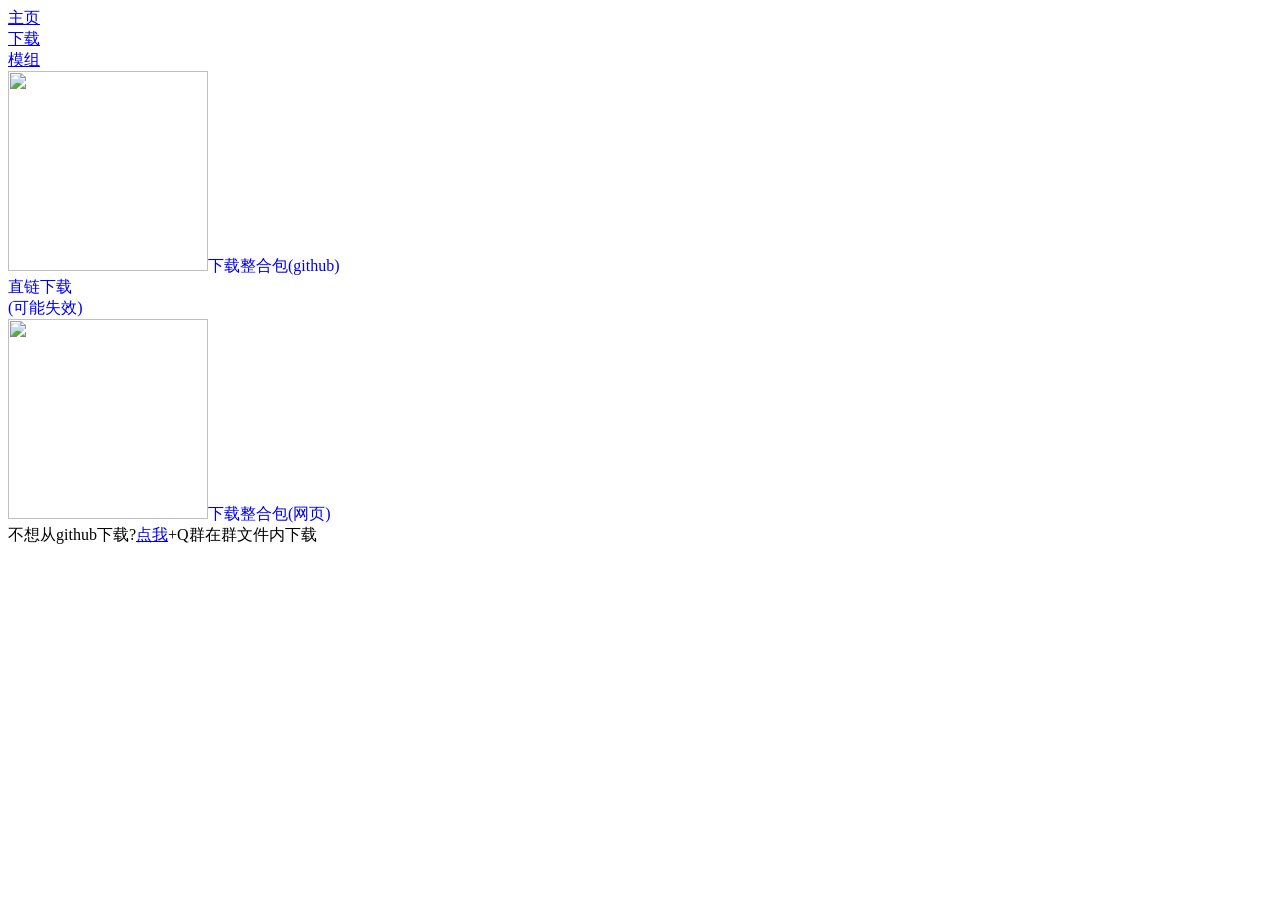
==== download.html @ 8521daa9 "Add files via upload" ====
<!DOCTYPE html>
<html> 
<head>
	<meta charset="utf-8">
	<meta name="viewport" content="width=device-width, initial-scale=1">
	<meta name="generator" content="RocketCake">
               <link rel="icon" href="data:image/svg+xml,<svg xmlns=%22http://www.w3.org/2000/svg%22 viewBox=%220 0 100 100%22><text y=%22.9em%22 font-size=%2290%22>&#127819;</text></svg>">	<title>&#20320;&#21457;&#29616;&#20102;&#24425;&#34507;awa</title>
	<link rel="stylesheet" type="text/css" href="download_html.css?h=76a44776">
</head>
<body>
<div class="textstyle1">
<div id="container_d65920a"><div id="container_d65920a_padding" ><div class="textstyle1"><div id="container_1f2ec5b6"><div id="container_1f2ec5b6_padding" ><div class="textstyle1">  <div id="text_16c06f69">
    <div class="textstyle1">
      <span class="textstyle2"><a href="index" class="wsp7c09b130">&#20027;&#39029;</a></span>
      </div>
    </div>
  <div id="text_3c1a7df6">
    <div class="textstyle1">
      <span class="textstyle2"><a href="download" class="wsp7c09b130">&#19979;&#36733;</a></span>
      </div>
    </div>
  <div id="text_15e95683">
    <div class="textstyle1">
      <span class="textstyle2"><a href="mods" class="wsp7c09b130">&#27169;&#32452;</a></span>
      </div>
    </div>
</div>
<div style="clear:both"></div></div></div></div>
<div class="textstyle3"><div id="container_47c2b40a"><div id="container_47c2b40a_padding" ><div class="textstyle4">  <a href="https://github.com/Chengxidaxia/orangecity-download/releases/tag/orange" style="text-decoration:none"><div id="button_8d21463">
    <div class="vcenterstyle1"><div class="vcenterstyle2">      <div class="textstyle3">
<img src="images/xiazai_white.svg" width="200" height="200" id="img_10db2fb0" alt="" title="" /><span class="textstyle5">&#19979;&#36733;&#25972;&#21512;&#21253;(github)</span>        </div>
      <div class="textstyle1">
<a href="https://github.com/Chengxidaxia/orangecity-download/releases/download/orange/Orangecity.mrpack" style="text-decoration:none"><div id="button_6df9c47b"><div class="vcenterstyle1"><div class="vcenterstyle2"><div class="textstyle3">        <span class="textstyle6">&#30452;&#38142;&#19979;&#36733;<br/>(&#21487;&#33021;&#22833;&#25928;)</span>
</div>
<div class="textstyle1"></div>
</div></div></div></a>        </div>
      </div></div>
    </div></a>
  <div id="text_3a2c3b0e">
    <div class="textstyle4">
      <a href="downloads/Orangecity.mrpack" target="_blank" style="text-decoration:none"><div id="button_6ce345d0">
        <div class="vcenterstyle1"><div class="vcenterstyle2">          <div class="textstyle3">
<img src="images/xiazai_white.svg" width="200" height="200" id="img_e386fb8" alt="" title="" /><span class="textstyle5">&#19979;&#36733;&#25972;&#21512;&#21253;(&#32593;&#39029;)</span>            </div>
          <div class="textstyle1">
            </div>
          </div></div>
        </div></a>
      </div>
    <div class="textstyle1">
<span class="textstyle7">&#19981;&#24819;&#20174;github&#19979;&#36733;?</span><span class="textstyle8"><a href="https://qm.qq.com/q/qqbr782Cxq" class="wsp4855a03">&#28857;&#25105;</a></span><span class="textstyle7">+Q&#32676;&#22312;&#32676;&#25991;&#20214;&#20869;&#19979;&#36733;</span>      </div>
    </div>
</div>
<div style="clear:both"></div></div></div></div>
<div style="clear:both"></div></div></div>  </div>
</body>
</html>
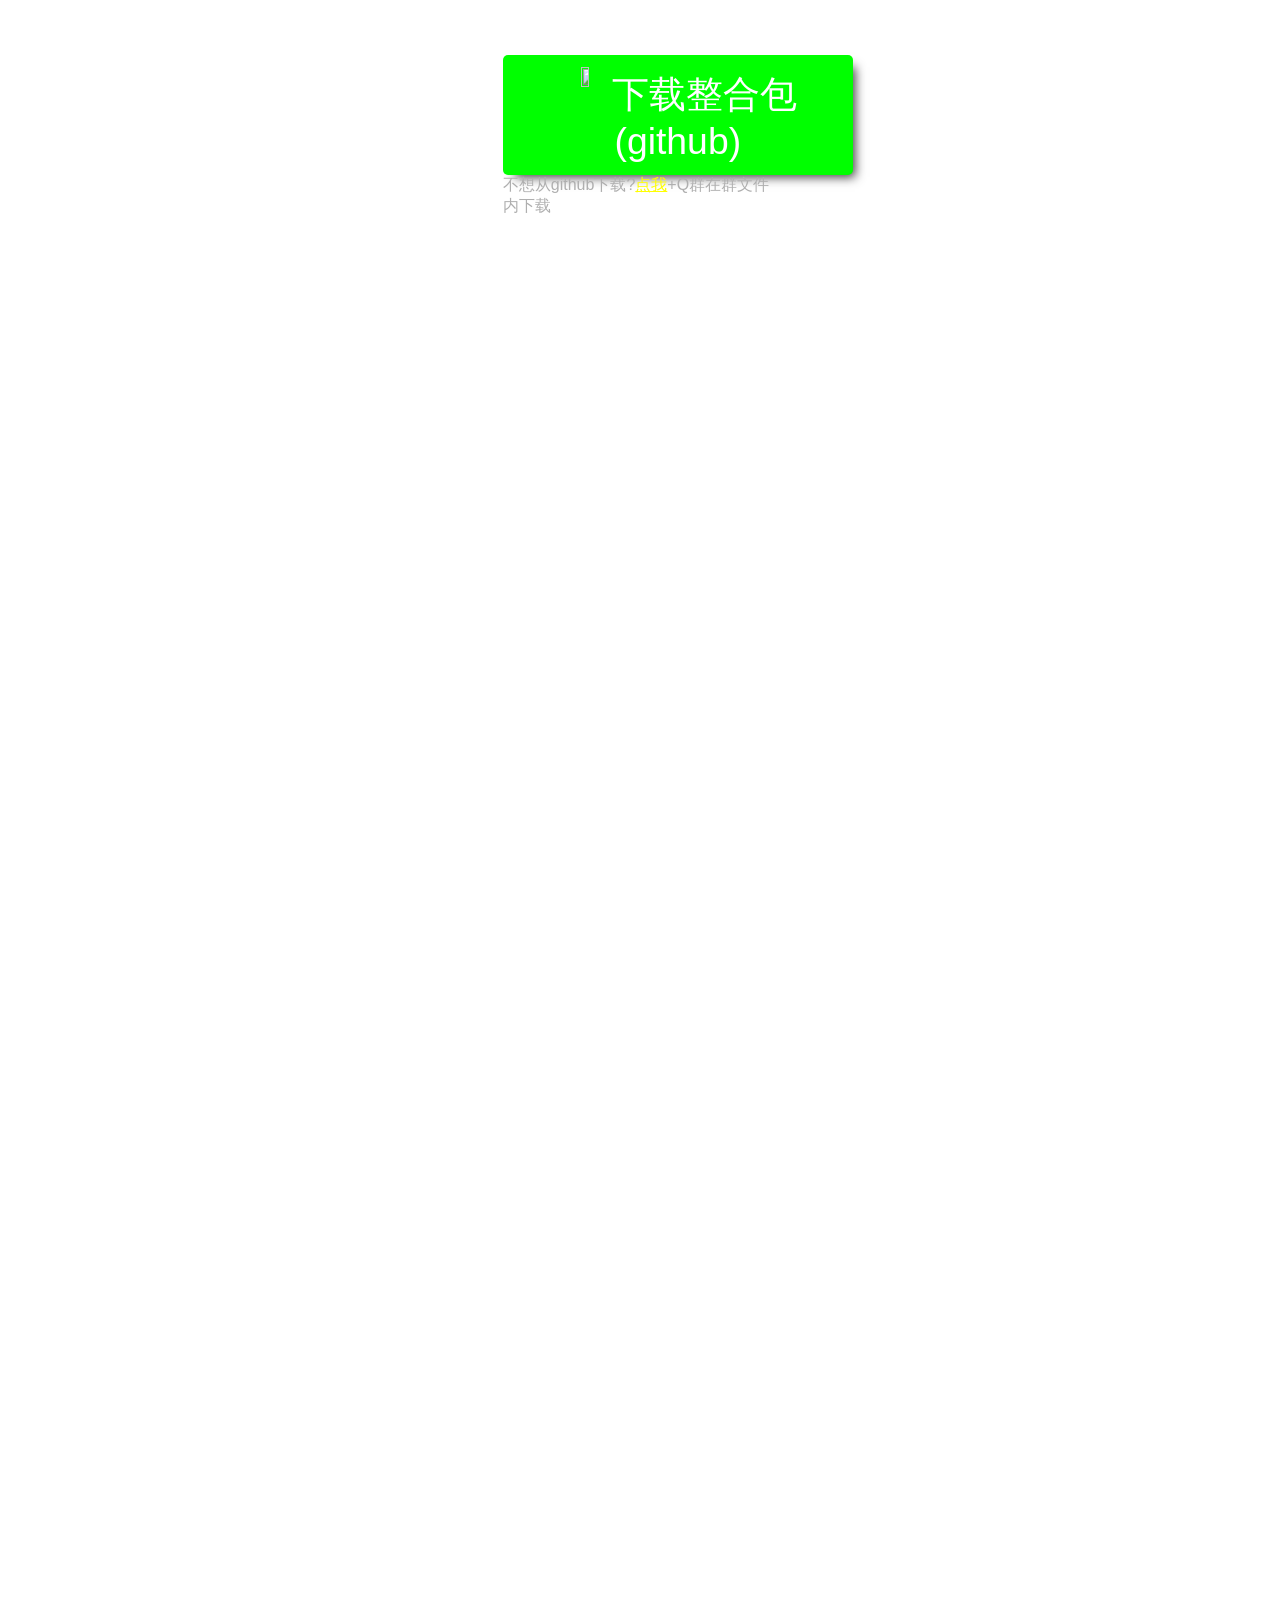
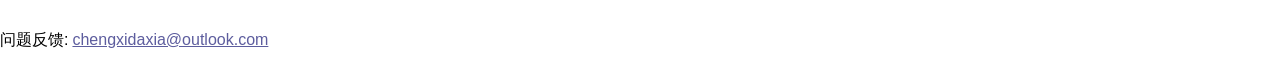
==== commit 39d0caea: "Add files via upload" ====
--- a/download.html
+++ b/download.html
@@ -5,11 +5,11 @@
 	<meta name="viewport" content="width=device-width, initial-scale=1">
 	<meta name="generator" content="RocketCake">
                <link rel="icon" href="data:image/svg+xml,<svg xmlns=%22http://www.w3.org/2000/svg%22 viewBox=%220 0 100 100%22><text y=%22.9em%22 font-size=%2290%22>&#127819;</text></svg>">	<title>&#20320;&#21457;&#29616;&#20102;&#24425;&#34507;awa</title>
-	<link rel="stylesheet" type="text/css" href="download_html.css?h=76a44776">
+	<link rel="stylesheet" type="text/css" href="download_html.css?h=790bc618">
 </head>
 <body>
 <div class="textstyle1">
-<div id="container_d65920a"><div id="container_d65920a_padding" ><div class="textstyle1"><div id="container_1f2ec5b6"><div id="container_1f2ec5b6_padding" ><div class="textstyle1">  <div id="text_16c06f69">
+<div id="container_d65920a"><div class="textstyle1"><div id="container_1f2ec5b6"><div id="container_1f2ec5b6_padding" ><div class="textstyle1">  <div id="text_16c06f69">
     <div class="textstyle1">
       <span class="textstyle2"><a href="index" class="wsp7c09b130">&#20027;&#39029;</a></span>
       </div>
@@ -26,31 +26,27 @@
     </div>
 </div>
 <div style="clear:both"></div></div></div></div>
-<div class="textstyle3"><div id="container_47c2b40a"><div id="container_47c2b40a_padding" ><div class="textstyle4">  <a href="https://github.com/Chengxidaxia/orangecity-download/releases/tag/orange" style="text-decoration:none"><div id="button_8d21463">
+<div class="textstyle3"><div id="container_47c2b40a"><div id="container_47c2b40a_padding" ><div class="textstyle4">  <a href="javascript:alert('&#30001;&#20110;Github&#19979;&#36733;&#36739;&#24930;,&#35831;&#36827;&#20837;QQ&#32676;&#19979;&#36733;!');" style="text-decoration:none"><div id="button_8d21463">
     <div class="vcenterstyle1"><div class="vcenterstyle2">      <div class="textstyle3">
 <img src="images/xiazai_white.svg" width="200" height="200" id="img_10db2fb0" alt="" title="" /><span class="textstyle5">&#19979;&#36733;&#25972;&#21512;&#21253;(github)</span>        </div>
       <div class="textstyle1">
-<a href="https://github.com/Chengxidaxia/orangecity-download/releases/download/orange/Orangecity.mrpack" style="text-decoration:none"><div id="button_6df9c47b"><div class="vcenterstyle1"><div class="vcenterstyle2"><div class="textstyle3">        <span class="textstyle6">&#30452;&#38142;&#19979;&#36733;<br/>(&#21487;&#33021;&#22833;&#25928;)</span>
-</div>
-<div class="textstyle1"></div>
-</div></div></div></a>        </div>
+        </div>
       </div></div>
     </div></a>
   <div id="text_3a2c3b0e">
-    <div class="textstyle4">
-      <a href="downloads/Orangecity.mrpack" target="_blank" style="text-decoration:none"><div id="button_6ce345d0">
-        <div class="vcenterstyle1"><div class="vcenterstyle2">          <div class="textstyle3">
-<img src="images/xiazai_white.svg" width="200" height="200" id="img_e386fb8" alt="" title="" /><span class="textstyle5">&#19979;&#36733;&#25972;&#21512;&#21253;(&#32593;&#39029;)</span>            </div>
-          <div class="textstyle1">
-            </div>
-          </div></div>
-        </div></a>
-      </div>
     <div class="textstyle1">
-<span class="textstyle7">&#19981;&#24819;&#20174;github&#19979;&#36733;?</span><span class="textstyle8"><a href="https://qm.qq.com/q/qqbr782Cxq" class="wsp4855a03">&#28857;&#25105;</a></span><span class="textstyle7">+Q&#32676;&#22312;&#32676;&#25991;&#20214;&#20869;&#19979;&#36733;</span>      </div>
+<span class="textstyle6">&#19981;&#24819;&#20174;github&#19979;&#36733;?</span><span class="textstyle7"><a href="https://qm.qq.com/q/qqbr782Cxq" class="wsp4855a03">&#28857;&#25105;</a></span><span class="textstyle6">+Q&#32676;&#22312;&#32676;&#25991;&#20214;&#20869;&#19979;&#36733;</span>      </div>
     </div>
 </div>
 <div style="clear:both"></div></div></div></div>
-<div style="clear:both"></div></div></div>  </div>
+</div><div id="container_8980bcc"><div class="textstyle1">  <div id="text_83d87bc">
+    <div class="textstyle1">
+      <span class="textstyle8">&#38382;&#39064;&#21453;&#39304;:</span>
+      <span class="textstyle9"> </span>
+      <span class="textstyle9"><a href="mailto:chengxidaxia@outlook.com" target="_blank">chengxidaxia@outlook.com</a></span>
+      </div>
+    </div>
+</div>
+</div>  </div>
 </body>
 </html>
--- a/download_html.css
+++ b/download_html.css
@@ -0,0 +1,46 @@
+a { color:#5D5D9E; } 
+a:visited { color:#5D5D9E; } 
+a:active { color:#5C615E; } 
+a:hover { color:#B2B3B4; } 
+html, body { min-height: 100% } 
+		a.wsp4855a03{ color:#FFFF00; text-decoration: underline} 
+		a.wsp4855a03:visited{ color:#FFFF00; text-decoration: none} 
+		a.wsp4855a03:active{ color:#FFFFFF; text-decoration: none} 
+		a.wsp4855a03:hover{ color:#FF8040; text-decoration: underline} 
+		a.wsp7c09b130{ color:#FFFFFF; text-decoration: none} 
+		a.wsp7c09b130:visited{ color:#FFFFFF; text-decoration: none} 
+		a.wsp7c09b130:active{ color:#FFFFFF; text-decoration: none} 
+		a.wsp7c09b130:hover{ color:#FFFFFF; text-decoration: none} 
+		a.wsp1ee7d79d{ color:#A01FCB; text-decoration: underline} 
+		a.wsp1ee7d79d:visited{ color:#800080; text-decoration: underline} 
+		a.wsp1ee7d79d:active{ color:#8018CB; text-decoration: underline} 
+		a.wsp1ee7d79d:hover{ color:#E3B4F3; text-decoration: underline} 
+		a.wsp322e3c6f{ color:#000000; text-decoration: none} 
+		a.wsp322e3c6f:visited{ color:#000000; text-decoration: none} 
+		a.wsp322e3c6f:active{ color:#000000; text-decoration: none} 
+		a.wsp322e3c6f:hover{ color:#FFFFFF; text-decoration: none} 
+body { background-color:#FFFFFF; background-image: url(images/b5f5ef32c7d0144dd0f4a67e4105134d.jpg); background-position:top left; background-size:cover; padding:0;  margin: 0; }
+.textstyle1 { text-align:left; }
+#container_d65920a { vertical-align: top; position:relative; display: inline-block; width:100%; min-height:1630px; background:none;  }
+#container_1f2ec5b6 { vertical-align: top; position:relative; display: inline-block; width:100%; min-height:45px; background:none;  }
+#container_1f2ec5b6_padding { margin: 10px; display: block;  }
+#text_16c06f69 { position:absolute; left:25%; top:1%; background:none;  }
+.textstyle2 { font-size:16pt; font-family:Arial, Helvetica, sans-serif; color:#FFFFFF;  }
+#text_3c1a7df6 { position:absolute; left:50%; top:1%; background:none;  }
+#text_15e95683 { position:absolute; left:75%; top:1%; background:none;  }
+.textstyle3 { text-align:center; }
+#container_47c2b40a { vertical-align: top; position:relative; display: inline-block; width:23%; min-height:157px; background:none;  }
+#container_47c2b40a_padding { margin: 10px; display: block;  }
+.textstyle4 { text-align:justify; }
+#button_8d21463 { vertical-align: bottom; border-radius: 5px; position:relative; display: inline-block; width:350px; height:120px; background-color:#00FF00; box-shadow: 7px 7px 10px -5px rgba(0, 0, 0, 0.784314);  }
+.vcenterstyle1 { display: table; width: 100%; height: 100%; }
+.vcenterstyle2 { display: table-cell; vertical-align: middle; }
+#img_10db2fb0 { vertical-align: bottom; position:relative; display: inline-block; width:15%; background:none; height:auto;  }
+.textstyle5 { font-size:28pt; font-family:Arial, Helvetica, sans-serif; color:#FFFFFF;  }
+#text_3a2c3b0e { vertical-align: top; position:relative; display: inline-block; background:none;  }
+.textstyle6 { font-size:12pt; font-family:Arial, Helvetica, sans-serif; color:#AFAFAF;  }
+.textstyle7 { font-size:12pt; font-family:Arial, Helvetica, sans-serif; color:#FFFF00;  }
+#container_8980bcc { vertical-align: top; position:relative; display: inline-block; width:100%; min-height:50px; background-color:#FFFFFF;  }
+#text_83d87bc { vertical-align: bottom; position:relative; display: inline-block; background:none;  }
+.textstyle8 { font-size:12pt; font-family:Arial, Helvetica, sans-serif; color:#000000;  }
+.textstyle9 { font-size:12pt; font-family:'Comic Sans MS', 'Chalkboard SE', 'Comic Neue', sans-serif; color:#000000;  }
